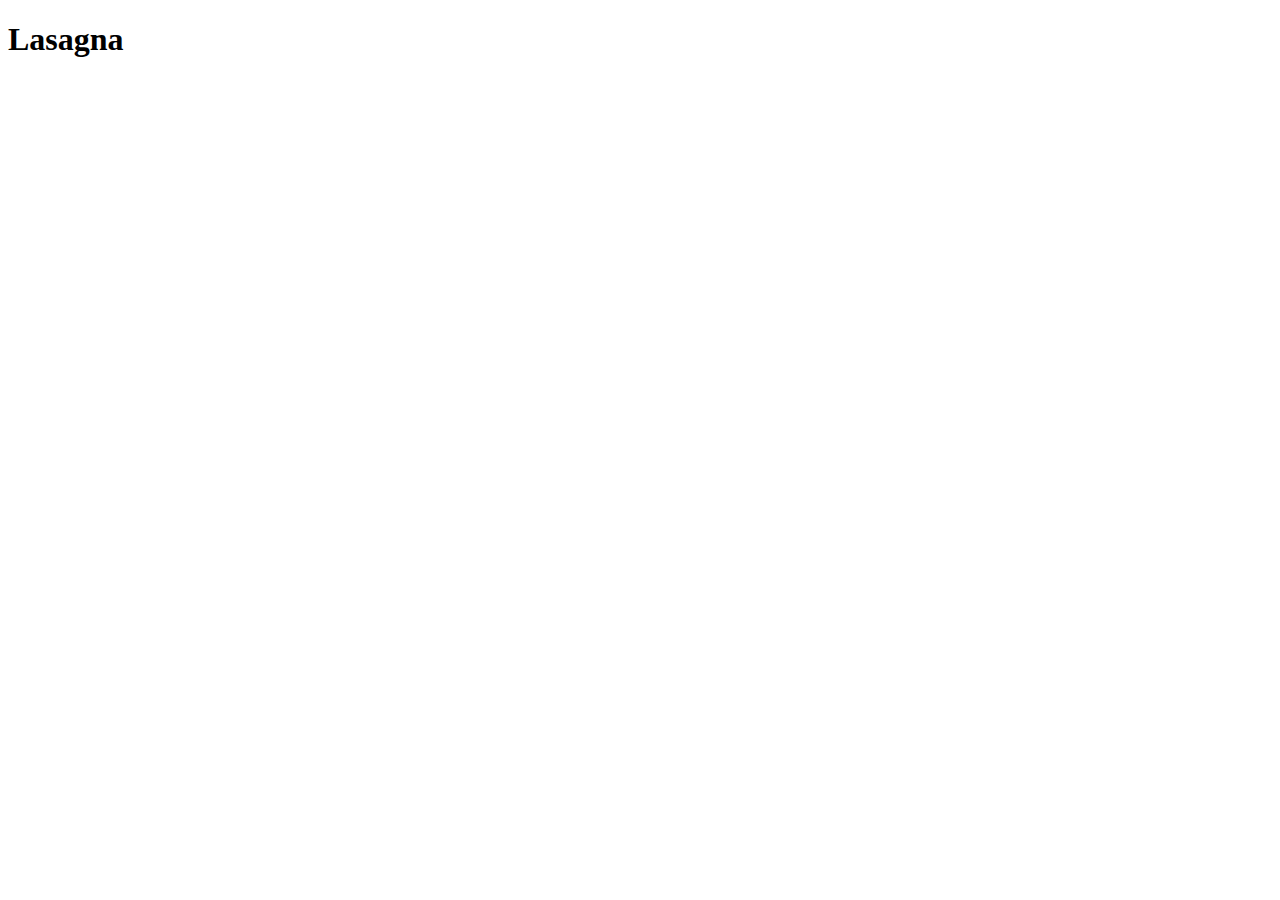
==== recipes/lasagna.html @ 95c59bf8 "Add recipe page" ====
<!DOCTYPE html>
<html lang="en">
<head>
    <meta charset="UTF-8">
    <meta http-equiv="X-UA-Compatible" content="IE=edge">
    <meta name="viewport" content="width=device-width, initial-scale=1.0">
    <title>Document</title>
</head>
<body>
    <h1>Lasagna</h1>
</body>
</html>
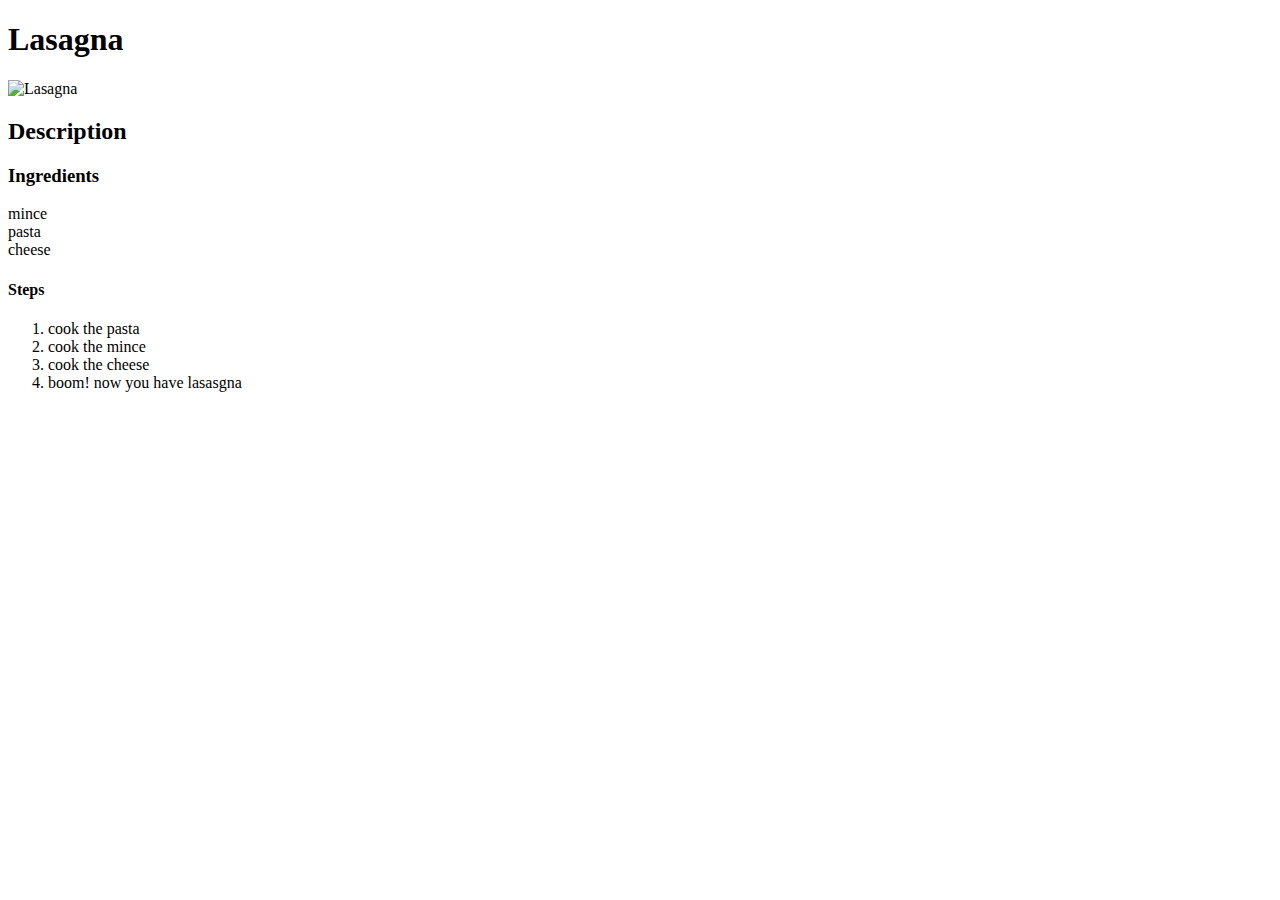
==== commit 74248ba1: "Added a photo of lasagna, as well as ingredients and steps" ====
--- a/recipes/lasagna.html
+++ b/recipes/lasagna.html
@@ -8,5 +8,18 @@
 </head>
 <body>
     <h1>Lasagna</h1>
+    <img src="../images/lasagna.jpg" alt="Lasagna">
+    <h2>Description</h2>
+    <h3>Ingredients</h3>
+    <li>mince</li>
+    <li>pasta</li>
+    <li>cheese</li>
+    <h4>Steps</h4>
+    <ol>
+        <li>cook the pasta</li>
+        <li>cook the mince</li>
+        <li>cook the cheese</li>
+        <li>boom! now you have lasasgna</li>
+    </ol>
 </body>
 </html>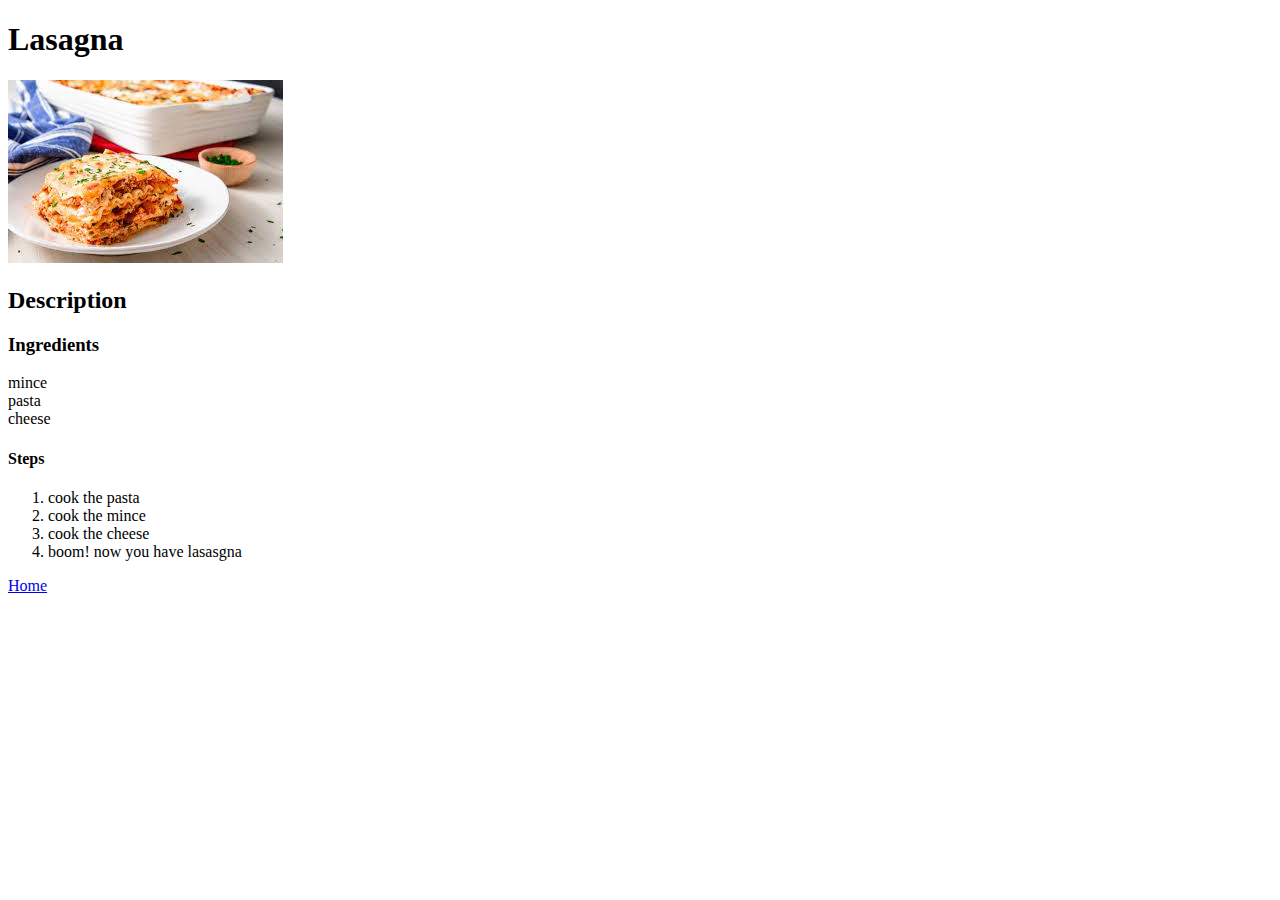
==== commit dc4c007c: "Bruhhhh" ====
--- a/recipes/lasagna.html
+++ b/recipes/lasagna.html
@@ -21,5 +21,6 @@
         <li>cook the cheese</li>
         <li>boom! now you have lasasgna</li>
     </ol>
+    <li><a href="../index.html">Home</a></li>
 </body>
 </html>